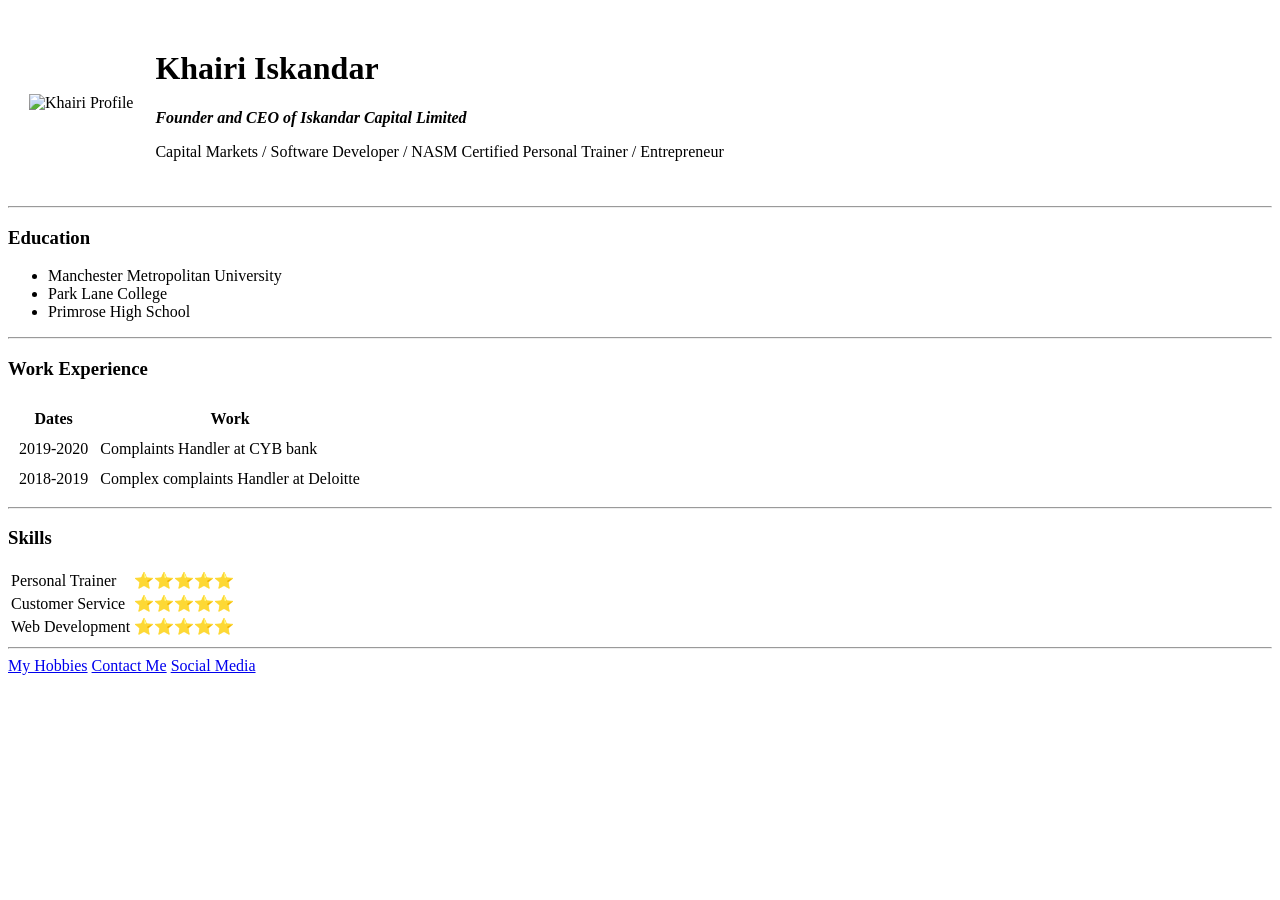
==== index.html @ 4ad83283 "Added Initial CV website files" ====
<!DOCTYPE html>
<html lang="en" dir="ltr">

<head>
  <meta charset="utf-8">
  <title>Khairi's Personal Site</title>
  <link rel="stylesheet" href="css/styles.css">


</head>

<body>
  <table cellspacing="20">
    <tr>
      <td><img src="/Users/khairi/Documents/Web Development/HTML - Personal Site/Images/Profile.png" alt="Khairi Profile"></td>
      <td>
        <h1>Khairi Iskandar</h1>
        <p><em><strong>Founder and CEO of Iskandar Capital Limited</a></strong></em></p>
        <p>Capital Markets / Software Developer / NASM Certified Personal Trainer / Entrepreneur</p>
      </td>
    </tr>
  </table>
  <hr>
  <h3>Education</h3>
  <ul>
    <li>Manchester Metropolitan University</li>
    <li>Park Lane College</li>
    <li>Primrose High School</li>
  </ul>
  <hr>
  <h3>Work Experience</h3>
  <table cellspacing="10">
    <thead>
      <tr>
        <th>Dates</th>
        <th>Work</th>
      </tr>
    </thead>
    <tbody>
      <tr>
        <td>2019-2020</td>
        <td>Complaints Handler at CYB bank</td>
      </tr>
      <tr>
        <td>2018-2019</td>
        <td>Complex complaints Handler at Deloitte</td>
      </tr>
    </tbody>
  </table cellspacing="10">
  <hr>
  <h3>Skills</h3>
  <table>
    <tfoot>
      <tr>
        <td>Personal Trainer</td>
        <td>⭐⭐⭐⭐⭐</td>
      </tr>
      <tr>
        <td>Customer Service</td>
        <td>⭐⭐⭐⭐⭐</td>
      </tr>
      <tr>
        <td>Web Development</td>
        <td>⭐⭐⭐⭐⭐</td>
      </tr>
    </tfoot>
  </table>
  <hr>
  <a href="Hobbies.html">My Hobbies</a> <a href="Contact Me.html">Contact Me</a> <a href="/Users/khairi/Documents/Web Development/HTML - Personal Site/Social Media.html">Social Media</a>

</body>

</html>
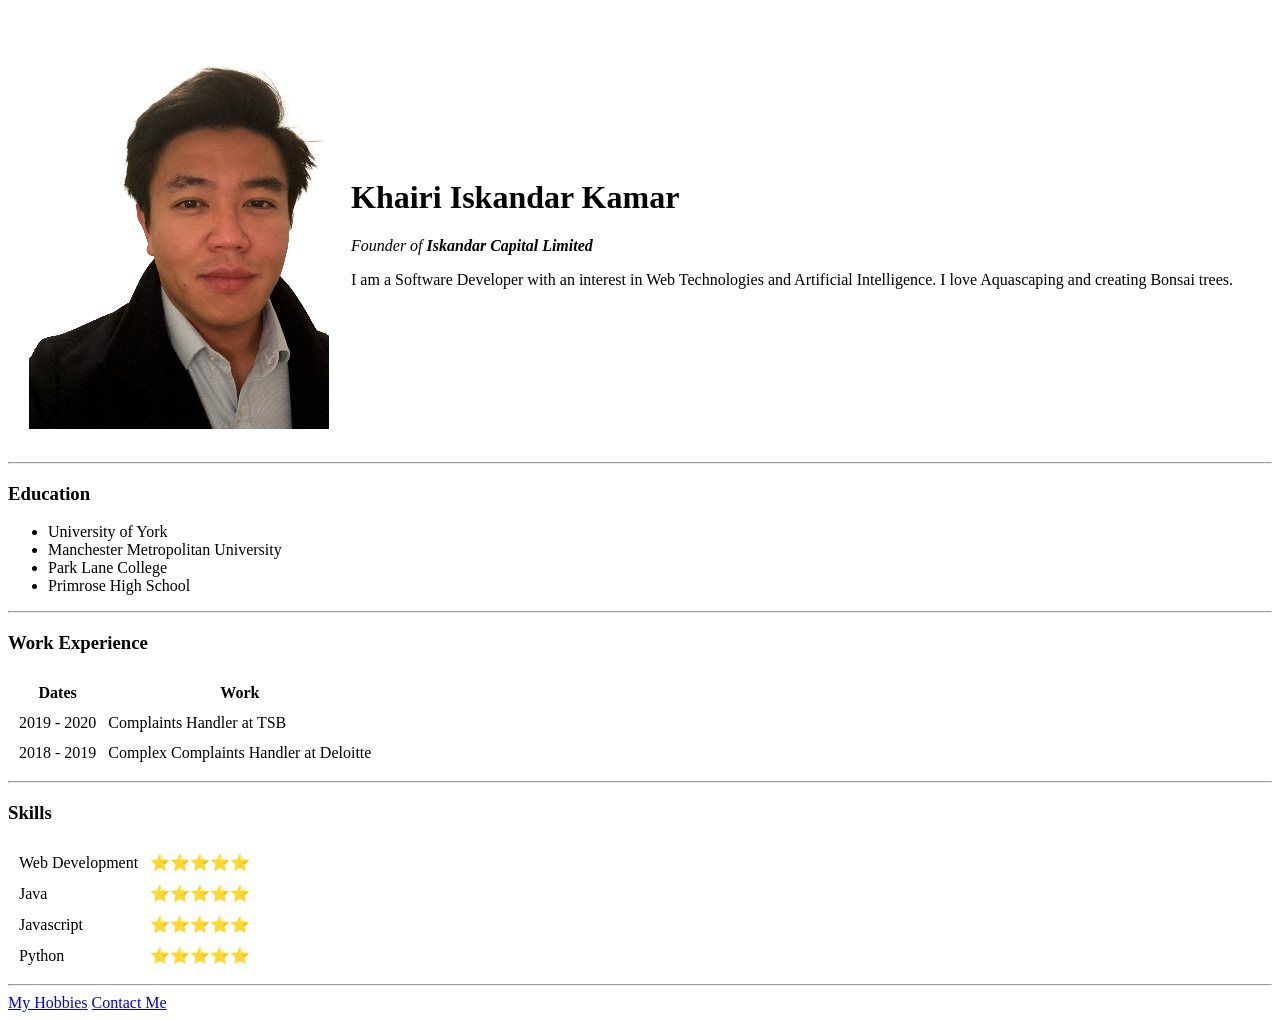
==== commit 43d655da: "Add initial CV files" ====
--- a/index.html
+++ b/index.html
@@ -1,73 +1,87 @@
-<!DOCTYPE html>
-<html lang="en" dir="ltr">
-
-<head>
-  <meta charset="utf-8">
-  <title>Khairi's Personal Site</title>
-  <link rel="stylesheet" href="css/styles.css">
-
-
-</head>
-
-<body>
-  <table cellspacing="20">
-    <tr>
-      <td><img src="/Users/khairi/Documents/Web Development/HTML - Personal Site/Images/Profile.png" alt="Khairi Profile"></td>
-      <td>
-        <h1>Khairi Iskandar</h1>
-        <p><em><strong>Founder and CEO of Iskandar Capital Limited</a></strong></em></p>
-        <p>Capital Markets / Software Developer / NASM Certified Personal Trainer / Entrepreneur</p>
-      </td>
-    </tr>
-  </table>
-  <hr>
-  <h3>Education</h3>
-  <ul>
-    <li>Manchester Metropolitan University</li>
-    <li>Park Lane College</li>
-    <li>Primrose High School</li>
-  </ul>
-  <hr>
-  <h3>Work Experience</h3>
-  <table cellspacing="10">
-    <thead>
-      <tr>
-        <th>Dates</th>
-        <th>Work</th>
-      </tr>
-    </thead>
-    <tbody>
-      <tr>
-        <td>2019-2020</td>
-        <td>Complaints Handler at CYB bank</td>
-      </tr>
-      <tr>
-        <td>2018-2019</td>
-        <td>Complex complaints Handler at Deloitte</td>
-      </tr>
-    </tbody>
-  </table cellspacing="10">
-  <hr>
-  <h3>Skills</h3>
-  <table>
-    <tfoot>
-      <tr>
-        <td>Personal Trainer</td>
-        <td>⭐⭐⭐⭐⭐</td>
-      </tr>
-      <tr>
-        <td>Customer Service</td>
-        <td>⭐⭐⭐⭐⭐</td>
-      </tr>
-      <tr>
-        <td>Web Development</td>
-        <td>⭐⭐⭐⭐⭐</td>
-      </tr>
-    </tfoot>
-  </table>
-  <hr>
-  <a href="Hobbies.html">My Hobbies</a> <a href="Contact Me.html">Contact Me</a> <a href="/Users/khairi/Documents/Web Development/HTML - Personal Site/Social Media.html">Social Media</a>
-
-</body>
-
-</html>
+<!DOCTYPE html>
+<html lang="en" dir="ltr">
+
+<head>
+  <meta charset="utf-8">
+  <title>Khairi's Personal Site</title>
+  <link rel="stylesheet" href="css/styles.css">
+</head>
+
+<body>
+  <table cellspacing="20">
+    <tr>
+      <td><img src="images/Me.png" alt="Khairi's profile picture"></td>
+      <td>
+        <h1>Khairi Iskandar Kamar</h1>
+        <p><em>Founder of <strong>Iskandar Capital Limited</strong></em></p>
+        <p>I am a Software Developer with an interest in Web Technologies and Artificial Intelligence. I love Aquascaping and creating Bonsai trees.</p>
+      </td>
+    </tr>
+  </table>
+
+
+  <hr>
+
+  <h3>Education</h3>
+  <ul>
+    <li>University of York</li>
+    <li>Manchester Metropolitan University</li>
+    <li>Park Lane College</li>
+    <li>Primrose High School</li>
+  </ul>
+  <hr>
+
+  <h3>Work Experience</h3>
+  <table cellspacing="10">
+    <thead>
+      <tr>
+        <th>Dates</th>
+        <th>Work </th>
+      </tr>
+    </thead>
+    <tbody>
+      <tr>
+        <td>2019 - 2020</td>
+        <td>Complaints Handler at TSB</td>
+      </tr>
+      <tr>
+        <td>2018 - 2019</td>
+        <td>Complex Complaints Handler at Deloitte</td>
+      </tr>
+    </tbody>
+    <tfoot>
+
+    </tfoot>
+  </table>
+  <hr>
+
+  <h3>Skills</h3>
+
+  <table cellspacing="10">
+    <tr>
+      <td>Web Development</td>
+      <td>⭐⭐⭐⭐⭐</td>
+    </tr>
+    <tr>
+      <td>Java</td>
+      <td>⭐⭐⭐⭐⭐</td>
+    </tr>
+    <tr>
+      <td>Javascript</td>
+      <td>⭐⭐⭐⭐⭐</td>
+    </tr>
+    <tr>
+      <td>Python</td>
+      <td>⭐⭐⭐⭐⭐</td>
+    </tr>
+  </table>
+
+  </table>
+  <hr>
+
+  <a href="hobbies.html">My Hobbies</a>
+  <a href="contact-me.html">Contact Me</a>
+
+</body>
+
+</html>
